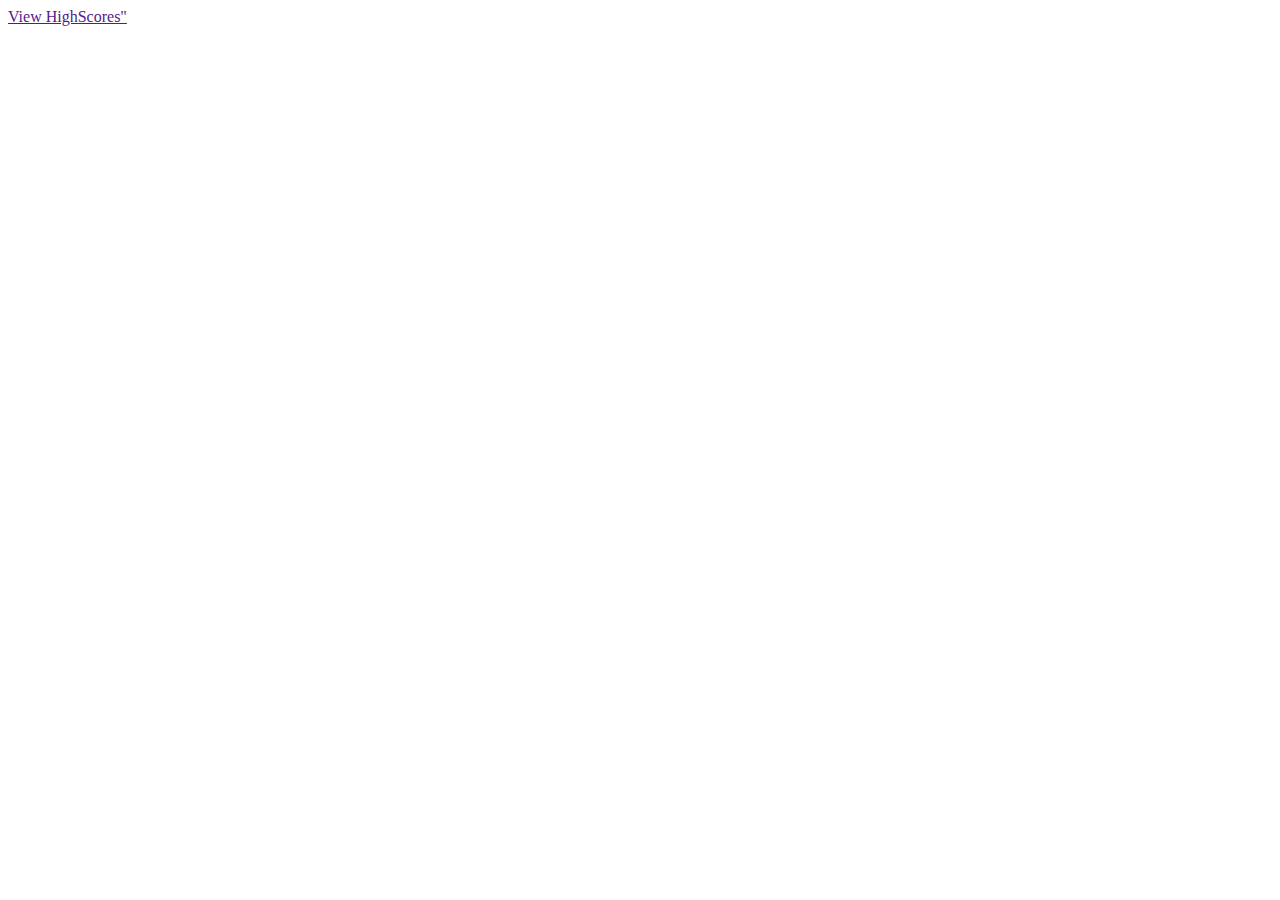
==== index.html @ 6c5ba742 "first commit added new fiiles and directories" ====
<!DOCTYPE html>
<html lang="en">
<head>
    <meta charset="UTF-8">
    <meta name="viewport" content="width=device-width, initial-scale=1.0">
    <meta http-equiv="X-UA-Compatible" content="ie=edge" />
    <title>Coding Quiz!</title>

    <link rel="stylesheet" href="./assets/styles.css" />
</head>

<body>
    <div class="scores"><a href=""highscores.html>View HighScores"</a></div>
    
</body>
</html>
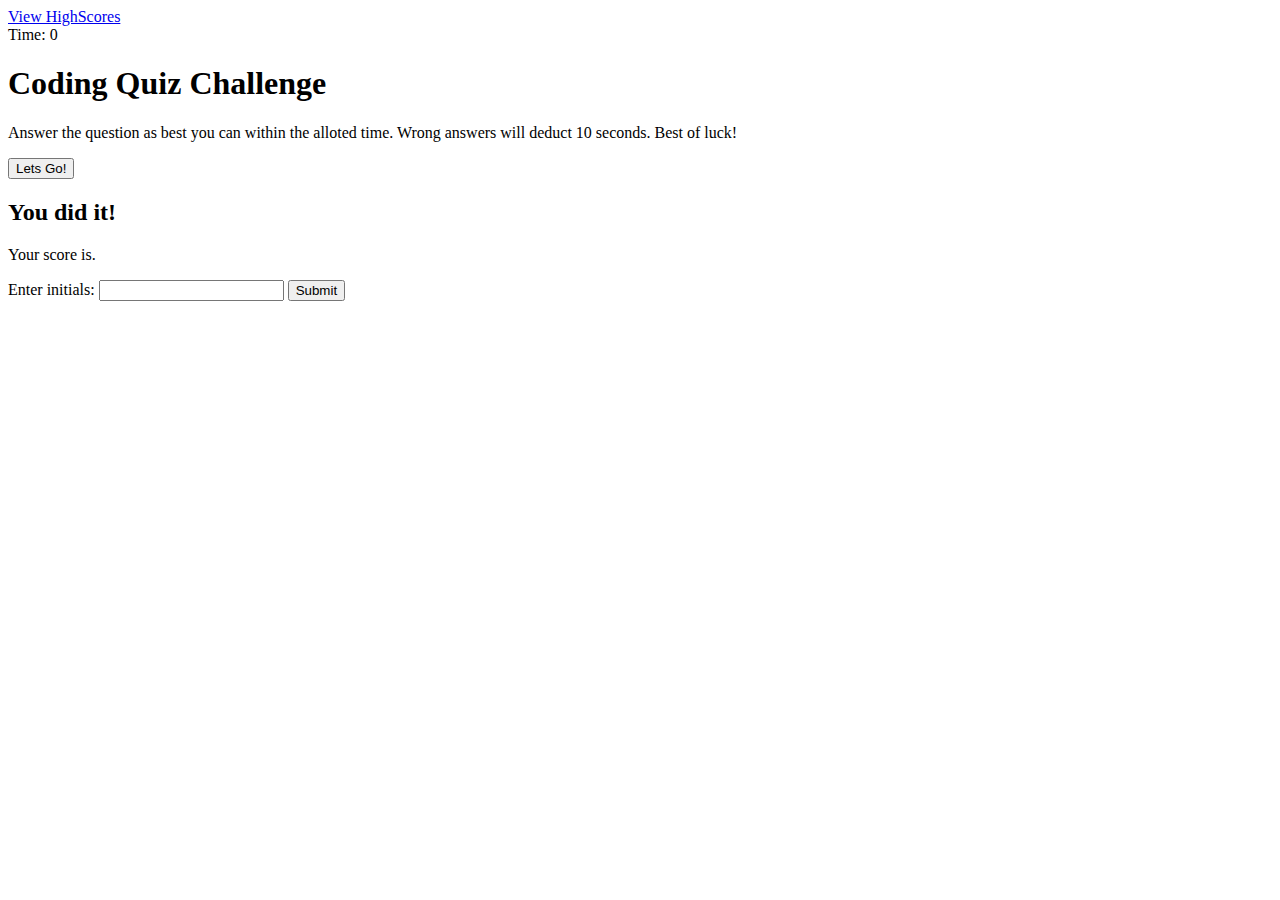
==== commit 8130b981: "finished up htmland put js and css into their own folders" ====
--- a/index.html
+++ b/index.html
@@ -6,11 +6,44 @@
     <meta http-equiv="X-UA-Compatible" content="ie=edge" />
     <title>Coding Quiz!</title>
 
-    <link rel="stylesheet" href="./assets/styles.css" />
+    <link rel="stylesheet" href="./assets/css/styles.css" />
 </head>
 
 <body>
-    <div class="scores"><a href=""highscores.html>View HighScores"</a></div>
+    <div class="scores"><a href="highscores.html">View HighScores</a></div>
+    
+    <div class="timer">Time: <span id="time"></span>0</div>
+
+    <div class="wrapper">
+        <div id="start-screen" class="start">
+            <h1>Coding Quiz Challenge</h1>
+            <p>
+                Answer the question as best you can within the alloted time.
+                Wrong answers will deduct 10 seconds.
+                Best of luck!
+            </p>
+            <button id="start">Lets Go!</button>
+    </div> 
+
+    <div id="questions" class="hide">
+        <h2 id="question-title"></h2>
+        <div id="choices" class="choices"></div>
+    </div>
+
+    <div id="end-screen" class="hide">
+        <h2>You did it!</h2>
+        <p>Your score is<span id=final-score"></span>.</p>
+        <p>
+            Enter initials: <input type="text" id="initials" max="3" />
+            <button id="submit">Submit</button>
+        </p>
+    </div>
+
+    <div id="feedback" class="feedback hide"></div>
+    </div>
+
+    <script src="./assets/js/questions.js"></script>
+    <script src="./assets/js/logic.js"></script>
     
 </body>
 </html>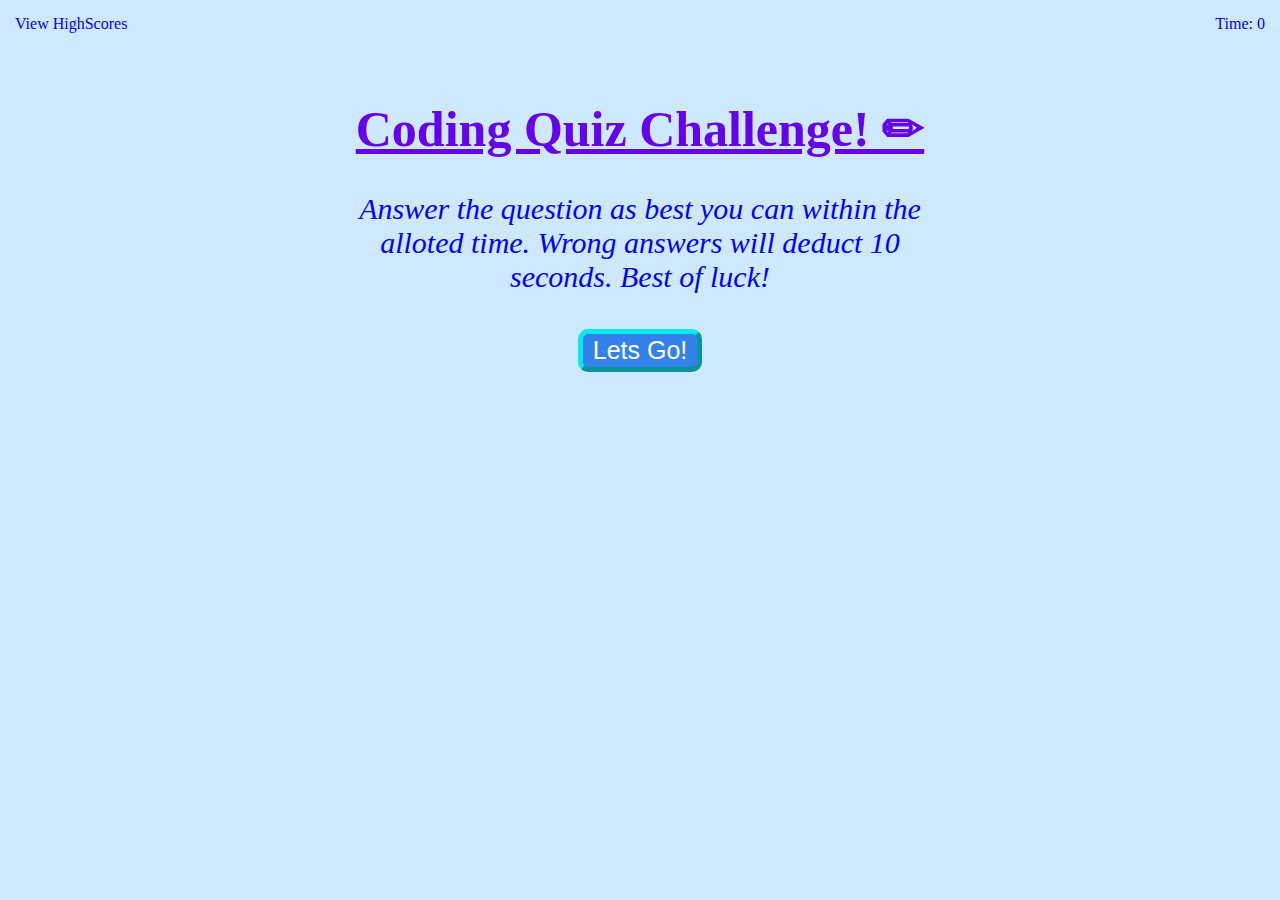
==== commit 679ed477: "minor changes to html and css" ====
--- a/index.html
+++ b/index.html
@@ -16,7 +16,7 @@
 
     <div class="wrapper">
         <div id="start-screen" class="start">
-            <h1>Coding Quiz Challenge</h1>
+            <h1>Coding Quiz Challenge! &#x270F</h1>
             <p>
                 Answer the question as best you can within the alloted time.
                 Wrong answers will deduct 10 seconds.
--- a/assets/css/styles.css
+++ b/assets/css/styles.css
@@ -0,0 +1,105 @@
+body {
+    font-family: 'Times New Roman', Times, serif;
+    font-size: 100%;
+    background-color: #cee9ff;
+}
+
+a {
+    color: blue;
+    text-decoration: solid;
+    transition: color 0.3s;
+}
+
+p {
+    font-family: 'Times New Roman', Times, serif;
+    font-size: 30px;
+    font-style: italic;
+    color: blue;
+}
+
+h1 {
+    font-family: 'Times New Roman', Times, serif;
+    font-size: 50px;
+    color: rgb(102, 2, 233);
+    text-decoration: underline;
+}
+
+a:hover {
+    color: red;
+}
+
+button {
+    display: inline-block;
+    margin: 5px;
+    cursor: pointer;
+    font-size: 25px;
+    background-color: rgb(50, 130, 233);
+    border-radius: 10px;
+    border-width: 5px;
+    padding: 2px 10px;
+    color: white;
+    border-color: rgb(10, 232, 236);
+    transition: background-color 0.3s;
+}
+
+button:hover {
+    background-color: black;
+}
+
+.choices button {
+    display: block;
+}
+
+input[type="text"] {
+    font-size: 100%;
+}
+
+ol{
+    padding-left: 0px;
+    max-height: 400px;
+    overflow: auto;
+}
+
+li {
+    padding: 5px;
+    list-style: decimal inside none;
+}
+
+li:nth-child(odd) {
+    background-color: rgb(14, 67, 123);
+}
+
+.wrapper {
+    margin: 100px auto 0 auto;
+    max-width: 600px;
+}
+
+.hide {
+    display: none;
+}
+
+.start {
+    text-align: center;
+}
+
+.scores {
+    position: absolute;
+    top: 15px;
+    left: 15px;
+}
+
+.feedback {
+    font-style: italic;
+    font-size: 150%;
+    margin-top: 25px;
+    padding-top: 15px;
+    color: darkblue;
+    border-top: 2px solid #37b03c
+}
+
+.timer {
+    position: absolute;
+    top: 15px;
+    right: 15px;
+    color: blue;
+}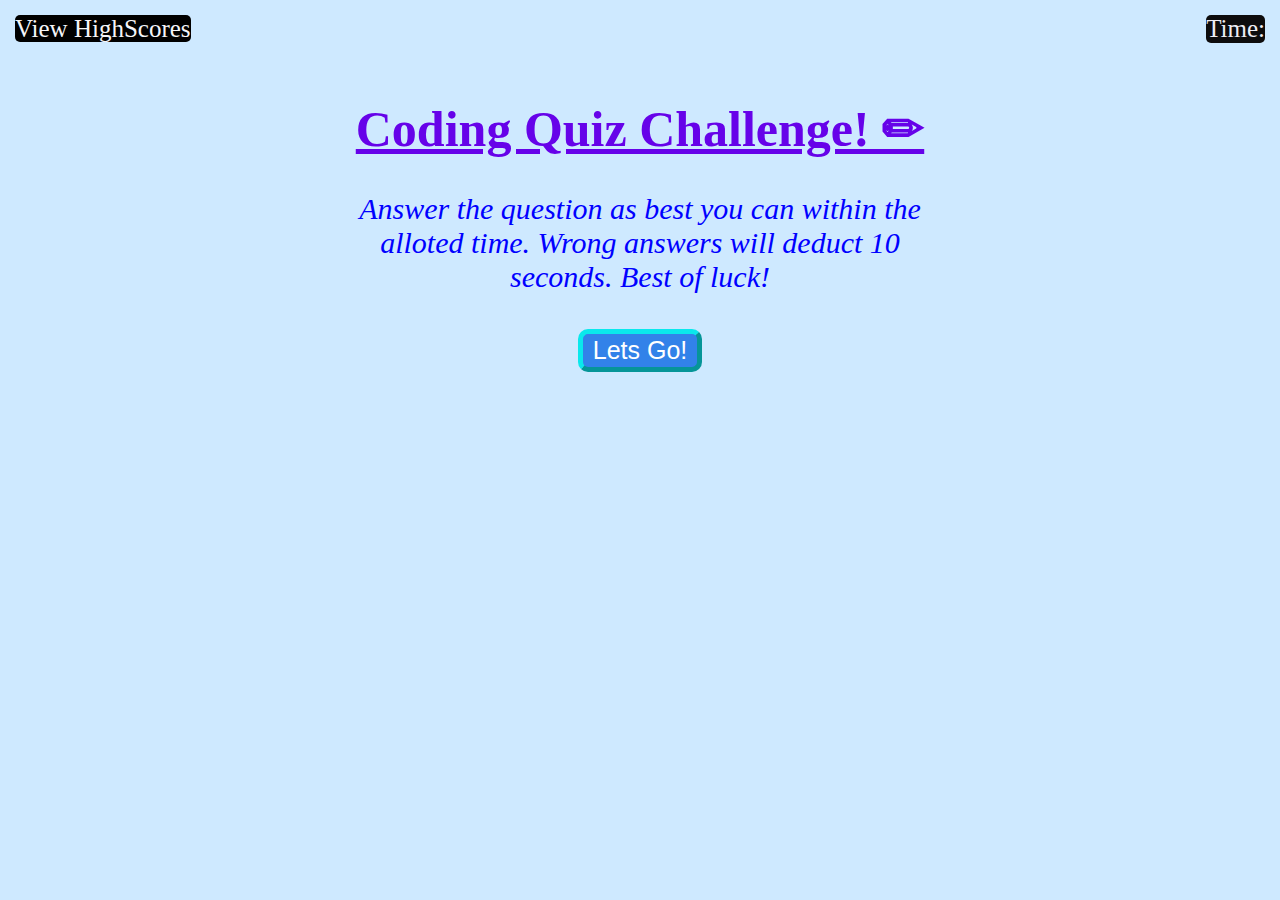
==== commit e501eeb8: "fixed issue where highscores werent saving" ====
--- a/index.html
+++ b/index.html
@@ -12,7 +12,7 @@
 <body>
     <div class="scores"><a href="highscores.html">View HighScores</a></div>
     
-    <div class="timer">Time: <span id="time"></span>0</div>
+    <div class="timer">Time: <span id="time"></span></div>
 
     <div class="wrapper">
         <div id="start-screen" class="start">
@@ -32,7 +32,7 @@
 
     <div id="end-screen" class="hide">
         <h2>You did it!</h2>
-        <p>Your score is<span id=final-score"></span>.</p>
+        <p>Your score is <span id=final-score"></span>.</p>
         <p>
             Enter initials: <input type="text" id="initials" max="3" />
             <button id="submit">Submit</button>
--- a/assets/css/styles.css
+++ b/assets/css/styles.css
@@ -5,9 +5,16 @@
 }
 
 a {
-    color: blue;
+    color: rgb(245, 245, 248);
     text-decoration: solid;
     transition: color 0.3s;
+    background-size: contain;
+    background-color: black;
+    border-radius: 5px;
+}
+
+a:hover {
+    color: red;
 }
 
 p {
@@ -22,10 +29,6 @@
     font-size: 50px;
     color: rgb(102, 2, 233);
     text-decoration: underline;
-}
-
-a:hover {
-    color: red;
 }
 
 button {
@@ -83,6 +86,7 @@
 }
 
 .scores {
+    font-size: 25px;
     position: absolute;
     top: 15px;
     left: 15px;
@@ -98,8 +102,16 @@
 }
 
 .timer {
+    font-size: 25px;
     position: absolute;
     top: 15px;
     right: 15px;
-    color: blue;
+    color: rgb(237, 237, 244);
+    background-size: contain;
+    background-color: rgb(13, 12, 13);
+    border-radius: 5px;
+}
+
+.timer:hover {
+ color: red;
 }